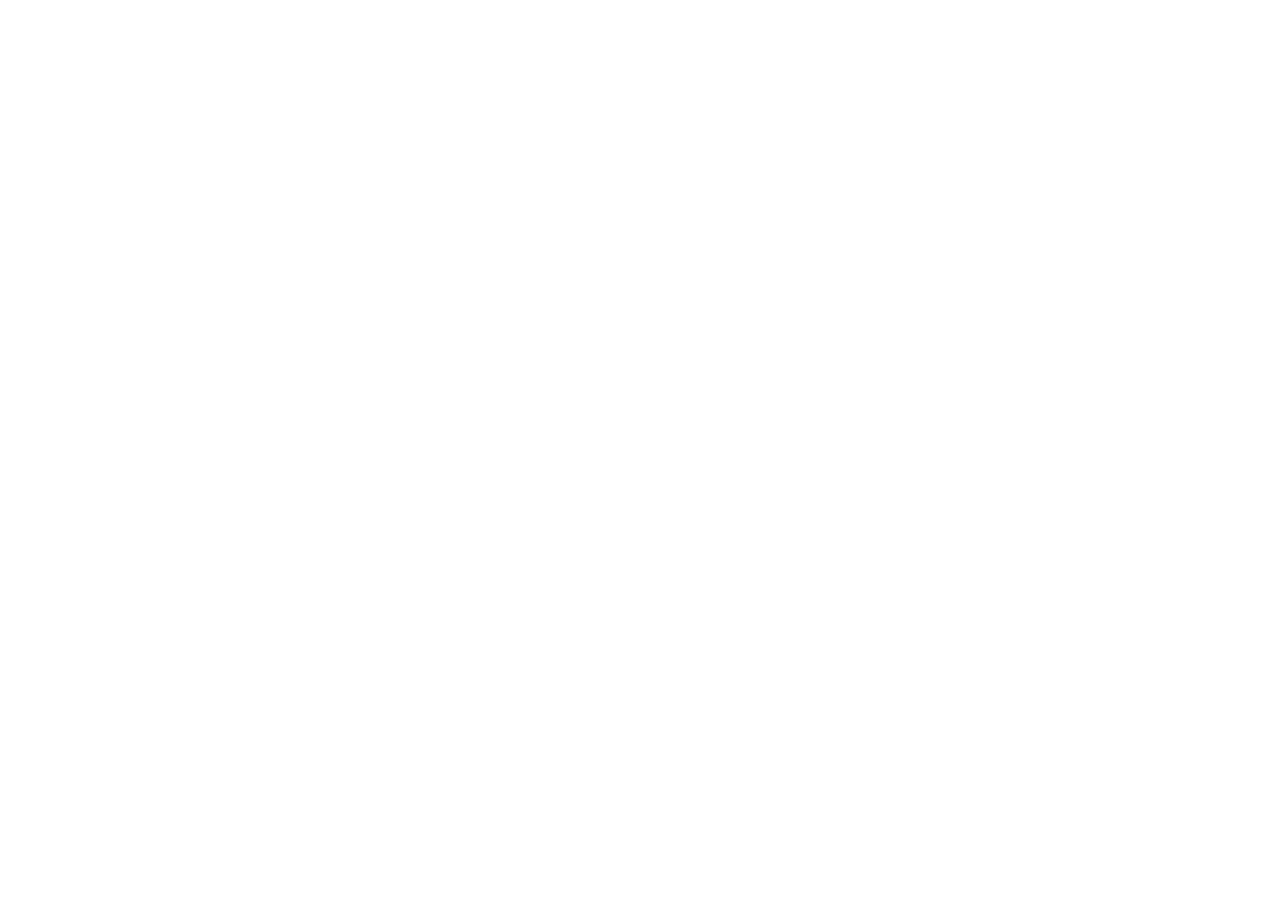
==== IB_Project_Shell/src/main/resources/static/home.html @ fc07d58b "Zapocet projekat." ====
<html>
	<head>
		<meta charset="UTF-8">
		<title>Home</title>
		<link rel="stylesheet" href="https://cdnjs.cloudflare.com/ajax/libs/font-awesome/4.7.0/css/font-awesome.min.css">
		<script src="jquery-3.2.1.js"></script>
		<script type="text/javascript" src="js/home.js"></script>
	</head>
	<body>
		<div class="navBar"></div>
		<div class="row"></div>
	</body>
</html>
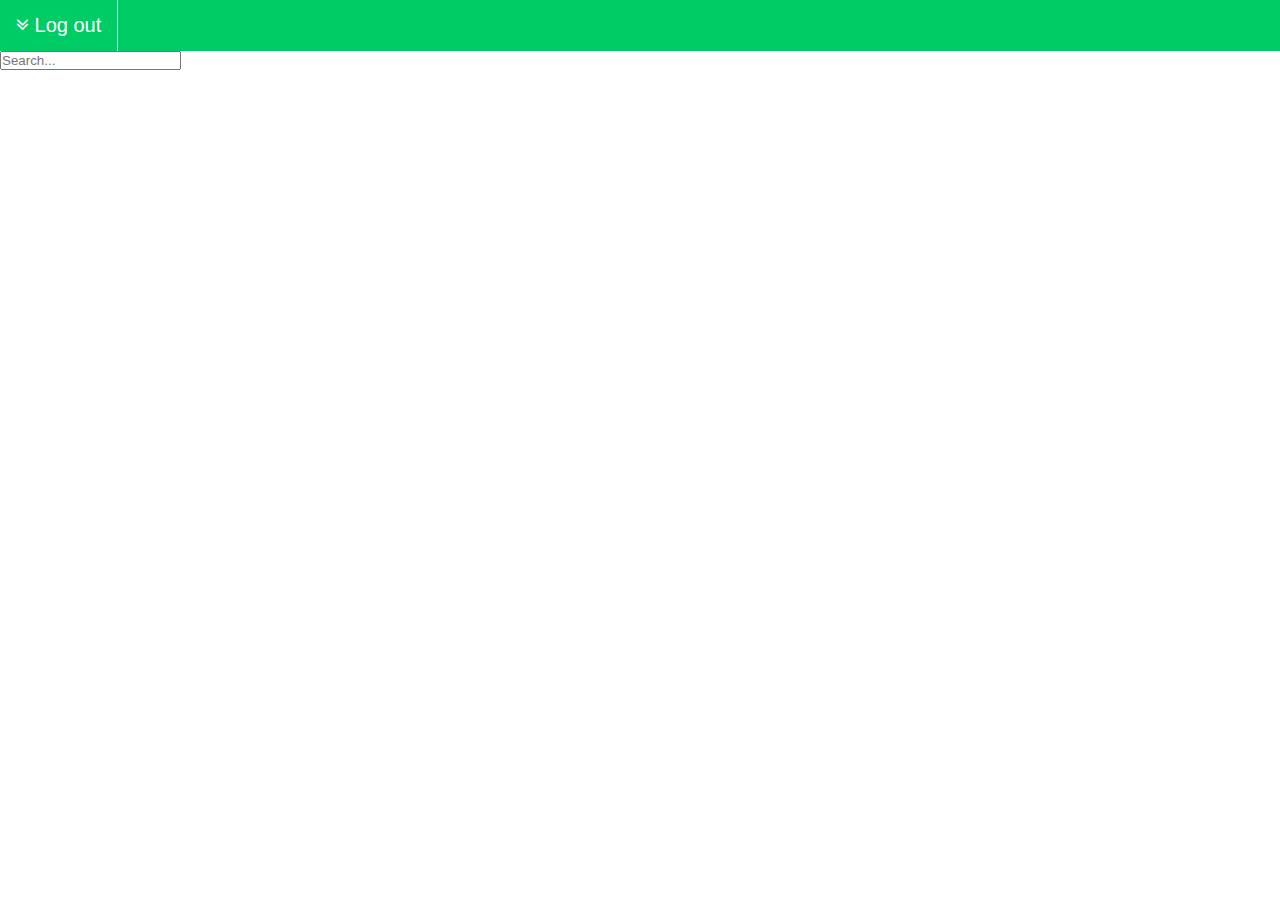
==== commit 5cb6c90c: "Dodati css fajlovi.." ====
--- a/IB_Project_Shell/src/main/resources/static/home.html
+++ b/IB_Project_Shell/src/main/resources/static/home.html
@@ -2,12 +2,18 @@
 	<head>
 		<meta charset="UTF-8">
 		<title>Home</title>
+		<link rel="stylesheet" type="text/css" href="css/home.css">
 		<link rel="stylesheet" href="https://cdnjs.cloudflare.com/ajax/libs/font-awesome/4.7.0/css/font-awesome.min.css">
 		<script src="jquery-3.2.1.js"></script>
 		<script type="text/javascript" src="js/home.js"></script>
 	</head>
 	<body>
 		<div class="navBar"></div>
+		<div class="search-container">
+	    	<form>
+	      		<input type="text"  id="search" onkeyup="f()" placeholder="Search..." name="search">
+	    	</form>
+		</div>
 		<div class="row"></div>
 	</body>
 </html>--- a/IB_Project_Shell/src/main/resources/static/css/home.css
+++ b/IB_Project_Shell/src/main/resources/static/css/home.css
@@ -0,0 +1,59 @@
+* {
+	margin: 0;
+	padding: 0;
+	-webkit-box-sizing: border-box;
+	   -moz-box-sizing: border-box;
+	     -o-box-sizing: border-box;
+			box-sizing: border-box;
+}
+
+body{
+ 	background: white; 
+}
+
+.navBar {
+  	overflow: hidden;
+  	background-color: #00cc66;
+  	height: auto;
+}
+
+.navBar a {
+  	float: left;
+  	display: block;
+  	color: white;
+  	text-align: center;
+  	padding: 14px 16px;
+  	text-decoration: none;
+  	font-size: 20px;
+  	opacity: 0.8;
+  	border-right: 1px solid white; 
+}
+
+.navBar a:hover {
+  	color: white;
+  	opacity: 1;
+}
+
+.navBar #buttonLogOut:hover {
+  	color: white;
+  	opacity: 1;
+}
+
+.navBar #buttonLogOut {
+  	border: none;
+  	background-color: #00cc66;
+  	cursor: pointer;
+  	float: left;
+  	display: block;
+  	color: white;
+  	text-align: center;
+  	padding: 14px 16px;
+  	text-decoration: none;
+  	font-size: 20px;
+  	opacity: 0.8;
+  	border-right: 1px solid white; 
+}
+
+.row{
+	padding: 10px 200px 2px 200px;
+}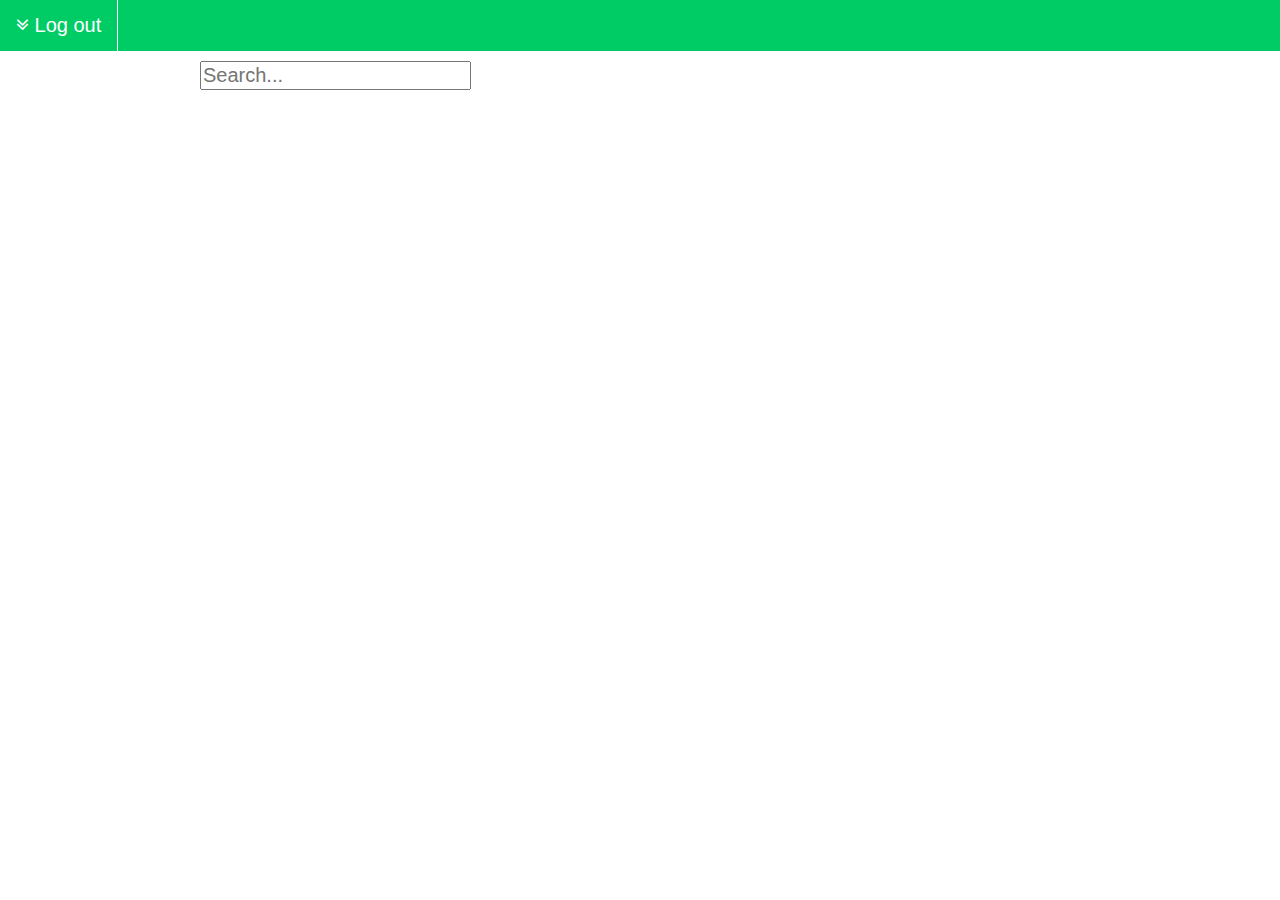
==== commit 3fd10e07: "Uradjena registracija korisnika." ====
--- a/IB_Project_Shell/src/main/resources/static/home.html
+++ b/IB_Project_Shell/src/main/resources/static/home.html
@@ -6,6 +6,7 @@
 		<link rel="stylesheet" href="https://cdnjs.cloudflare.com/ajax/libs/font-awesome/4.7.0/css/font-awesome.min.css">
 		<script src="jquery-3.2.1.js"></script>
 		<script type="text/javascript" src="js/home.js"></script>
+		<script src="https://ajax.googleapis.com/ajax/libs/jquery/3.3.1/jquery.min.js"></script>
 	</head>
 	<body>
 		<div class="navBar"></div>
--- a/IB_Project_Shell/src/main/resources/static/css/home.css
+++ b/IB_Project_Shell/src/main/resources/static/css/home.css
@@ -56,4 +56,48 @@
 
 .row{
 	padding: 10px 200px 2px 200px;
-}+}
+
+.search-container{
+	padding: 10px 200px 2px 200px;
+}
+
+.search-container #search{
+	font-size: 20px;
+	padding: 1px;
+	color: gray;
+}
+
+.row .column{
+	margin: 10px;
+}
+
+.column #emailUser{
+	font-size: 25px;
+	text-decoration: none;
+	cursor: pointer;
+	color: gray;
+}
+
+#emailUser:hover{
+	color: #00cc66;
+}
+
+.column #downloadSertifikat{
+	color: #00cc66;
+	background: white;
+	font-size: 17px;
+	cursor: pointer;
+	border: 1px solid #00cc66;
+	margin: 2px;
+}
+
+#setActiveUser{
+	color: #00cc66;
+	background: white;
+	font-size: 17px;
+	cursor: pointer;
+	border: 1px solid #00cc66;
+	margin-left: 11px;
+	width: 153px;
+}
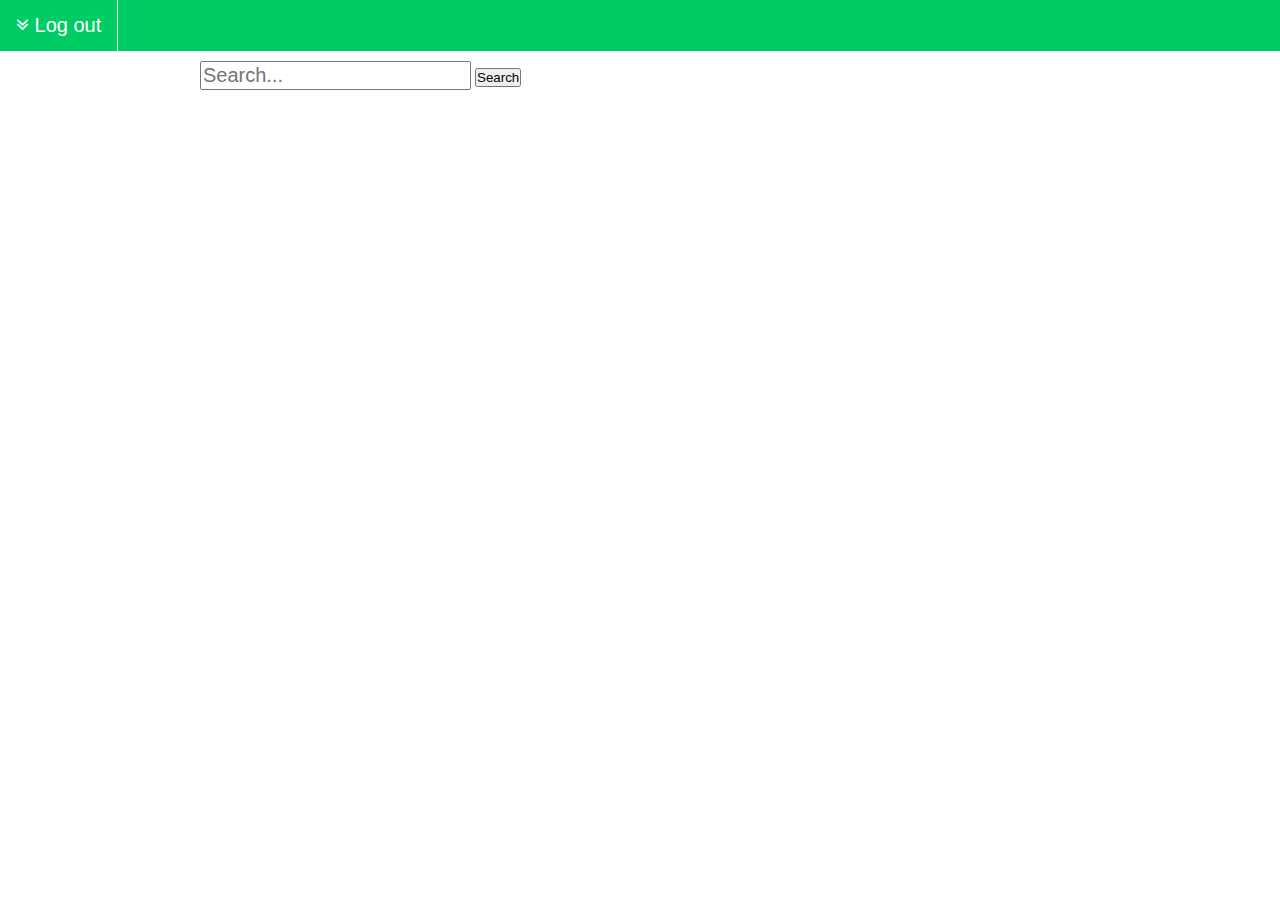
==== commit cca02dde: "Uradjena pretraga.." ====
--- a/IB_Project_Shell/src/main/resources/static/home.html
+++ b/IB_Project_Shell/src/main/resources/static/home.html
@@ -12,7 +12,8 @@
 		<div class="navBar"></div>
 		<div class="search-container">
 	    	<form>
-	      		<input type="text"  id="search" onkeyup="f()" placeholder="Search..." name="search">
+	      		<input type="text"  id="search" placeholder="Search..." name="search">
+	      		<button id="buttonSearch">Search</button>
 	    	</form>
 		</div>
 		<div class="row"></div>
